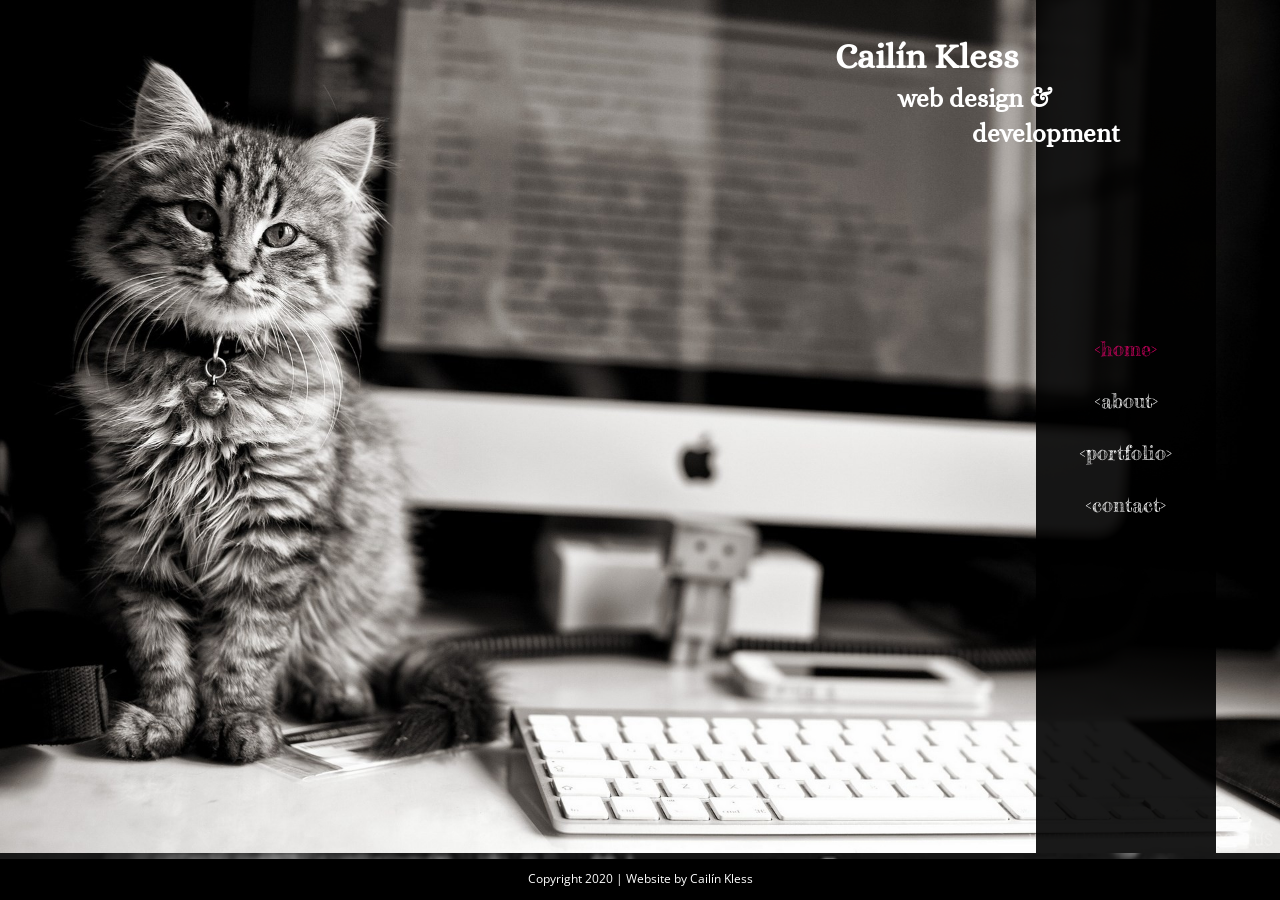
==== index.html @ 2bba6d08 "Mobile version mostly complete" ====
<!doctype html>
<html class="no-js" lang="">

<head>
  <meta charset="utf-8">
  <title></title>
  <meta name="description" content="">
  <meta name="viewport" content="width=device-width, initial-scale=1">

  <meta property="og:title" content="">
  <meta property="og:type" content="">
  <meta property="og:url" content="">
  <meta property="og:image" content="">

  <link rel="manifest" href="site.webmanifest">
  <link rel="apple-touch-icon" href="icon.png">
  <!-- Place favicon.ico in the root directory -->

  <link href="https://fonts.googleapis.com/css2?family=Alice&family=Fredericka+the+Great&family=Open+Sans:ital,wght@0,300;0,400;0,600;0,700;0,800;1,300;1,400;1,600;1,700;1,800&display=swap" rel="stylesheet">
  <link rel="stylesheet" href="css/normalize.css">
  <link rel="stylesheet" href="css/main.css">

  <meta name="theme-color" content="#fafafa">
</head>

<body>

  <!-- Add your site or application content here -->
<div class="wrapper">

<div class="main-content">

<div class="top-section">
  <nav>
    <ul>
      <li><a href="index.html" id="home-button" class="active-page">&lt;home&gt;</a></li>
      <li><a href="about/index.html" id="about-button">&lt;about&gt;</a></li>
      <li><a href="portfolio/index.html" id="portfolio-button">&lt;portfolio&gt;</a></li>
      <li><a href="contact/index.html" id="contact-button">&lt;contact&gt;</a></li>
    </ul>
  </nav>
</div>

<div id="landscape-header"class="slogan">
<h1>Cail&iacute;n Kless</h1>
<h2 class="line1">web design &amp;</h2>
<h2 class="line2">development</h2>
</div>

<header>
  <div class="slogan">
  <h1>Cail&iacute;n Kless</h1>
  <h2 class="line1">web design &amp;</h2>
  <h2 class="line2">development</h2>
  </div>
</header>

</div>

<div class="bottom-section">
  <copyright>
    <p>Copyright 2020 | Website by Cail&iacute;n Kless</p>
  </copyright>
</div>

</div>


  <script src="js/vendor/modernizr-3.11.2.min.js"></script>
  <script src="js/plugins.js"></script>
  <script src="js/main.js"></script>

  <!-- Google Analytics: change UA-XXXXX-Y to be your site's ID. -->
  <script>
    window.ga = function () { ga.q.push(arguments) }; ga.q = []; ga.l = +new Date;
    ga('create', 'UA-XXXXX-Y', 'auto'); ga('set', 'anonymizeIp', true); ga('set', 'transport', 'beacon'); ga('send', 'pageview')
  </script>
  <script src="https://www.google-analytics.com/analytics.js" async></script>
</body>

</html>
---- css/main.css ----
/*! HTML5 Boilerplate v8.0.0 | MIT License | https://html5boilerplate.com/ */

/* main.css 2.1.0 | MIT License | https://github.com/h5bp/main.css#readme */
/*
 * What follows is the result of much research on cross-browser styling.
 * Credit left inline and big thanks to Nicolas Gallagher, Jonathan Neal,
 * Kroc Camen, and the H5BP dev community and team.
 */

/* ==========================================================================
   Base styles: opinionated defaults
   ========================================================================== */

html {
  color: #222;
  font-size: 1em;
  line-height: 1.4;
}

/*
 * Remove text-shadow in selection highlight:
 * https://twitter.com/miketaylr/status/12228805301
 *
 * Vendor-prefixed and regular ::selection selectors cannot be combined:
 * https://stackoverflow.com/a/16982510/7133471
 *
 * Customize the background color to match your design.
 */

::-moz-selection {
  background: #b3d4fc;
  text-shadow: none;
}

::selection {
  background: #b3d4fc;
  text-shadow: none;
}

/*
 * A better looking default horizontal rule
 */

hr {
  display: block;
  height: 1px;
  border: 0;
  border-top: 1px solid #ccc;
  margin: 1em 0;
  padding: 0;
}

/*
 * Remove the gap between audio, canvas, iframes,
 * images, videos and the bottom of their containers:
 * https://github.com/h5bp/html5-boilerplate/issues/440
 */

audio,
canvas,
iframe,
img,
svg,
video {
  vertical-align: middle;
}

/*
 * Remove default fieldset styles.
 */

fieldset {
  border: 0;
  margin: 0;
  padding: 0;
}

/*
 * Allow only vertical resizing of textareas.
 */

textarea {
  resize: vertical;
}

/* ==========================================================================
   Author's custom styles
   ========================================================================== */

/*** Homescreen Styles ***/

html,
body {
  color: #ffffff;
  height: 100%;
}

.wrapper {
  display: flex;
  flex-flow: column;
  height: 100%;
  background-color: #000000;
  position: relative;
}

.main-content {
  flex: 0 1 auto;
}

.top-section {
  display: flex;
  flex-flow: row;
  flex-wrap: wrap-reverse;
  background: url('../img/toppng.com-black-and-white-cat-computer-keyboard-wallpaper-1920x1280.jpg') center no-repeat;
  background-size: cover;
  height: 0;
  padding-top: 66.66%;/*56.25%; /* (img-height / img-width * container-width) */
                /* (1280 / 1920 * 100) */
  position: relative;
}

nav {
  background-color: rgba(0, 0, 0, 0.9);
  position: absolute;
  right: 5%;
  height: 100%;
  display: flex;
  flex-direction: column;
  justify-content: space-around;
  padding-left: 1.75em;
  padding-right: 1.75em;
}

nav ul {
  list-style-type: none;
  margin: 0;
  padding-top: 1.5em;
  padding-left: 1em;
  padding-right: 1em;
  display: flex;
  flex-direction: column;
  align-items: center;
}

nav ul li {
  padding-bottom: 1.5em;
}

nav ul li a {
  font-family: 'Fredericka the Great', cursive;
  font-size: 20px;
  text-decoration: none;
  color: #ffffff;
}

#home-button:hover,
#home-button:active,
#home-button.active-page {
  color: #E6006B;
}

#about-button:hover,
#about-button:active,
#about-button.active-page {
  color: #D16515;
}

#portfolio-button:hover,
#portfolio-button:active,
#portfolio-button.active-page {
  color: #8F75D1;
}

#contact-button:hover,
#contact-button:active,
#contact-button.active-page {
  color: #43C4D1;
}

#landscape-header {
  font-family: 'Alice', serif;
  margin: 0;
  position: absolute;
  top: 2em;
  right: 10em;
}

header {
  background-color: #000000;
  font-family: 'Alice', serif;
  margin: 0;
  display: flex;
  flex-direction: row;
  align-items: center;
  justify-content: center;
}

h1 {
  font-size: 35px;
  margin: 0;
}

h2 {
  font-size: 25px;
  margin: 0;
}

h3 {
  font-family: 'Fredericka the Great', cursive;
  font-size: 26px;
}

h4 {
  font-family: 'Fredericka the Great', cursive;
  font-size: 20px;
}

p {
  font-family: 'Open Sans', sans-serif;
}

.slogan {
  margin-top: 3em;
  margin-bottom: 3em;
}

.line1 {
  padding-left: 2.5em;
}

.line2 {
  padding-left: 5.5em;
}

.bottom-section {
  display: flex;
  flex-flow: row;
  flex-wrap: wrap;
  align-items: center;
  justify-content: center;
  background: url('../img/codebw.jpg') center no-repeat gray;
  background-size: cover;
  flex: 1 1 auto;
  position: relative;
}

copyright {
  font-size: 12px;
  position: absolute;
  bottom: 0;
  width: 100%;
  background-color: #000000;
  text-align: center;
}

/*** About Screen Styles ***/

#about {
  background-color: rgba(0, 0, 0, 0.95);
  width: 90%;
  padding-top: 1em;
  padding-bottom: 3em;
  margin-top: -1px;
}

#about h3 {
  color: #D16515;
}

#about p {
  font-size: 18px;
  text-align: justify;
}

.about-section {
  padding-left: 1em;
  padding-right: 1em;
  padding-bottom: 0.25em;
}

/*** Portfolio Screen Styles ***/

#portfolio {
  background-color: rgba(0, 0, 0, 0.95);
  width: 90%;
  padding-top: 1em;
  padding-bottom: 3em;
  margin-top: -1px;
}

#portfolio h3 {
  color: #8F75D1;
  margin-bottom: 0.5em;
}

#portfolio p {
  font-size: 14px;
  text-align: center;
}

#portfolio h3,
.portfolio-item {
  padding-left: 1em;
  padding-right: 1em;
}

.portfolio-item {
  padding-bottom: 1em;
  display: flex;
  flex-direction: column;
  align-items: center;
}

#portfolio a {
  display: flex;
  flex-direction: column;
  align-items: center;
}

#portfolio a:hover {
  color: #8F75D1;
  opacity: 0.5;
}

#portfolio img {
  width: 90%;
  border: solid white 5px;
  border-radius: 5px;
}

/*** Contact Screen Styles ***/

#contact {
  background-color: rgba(0, 0, 0, 0.95);
  width: 90%;
  padding-top: 1em;
  padding-bottom: 3em;
  margin-top: -1px;
}

#contact h3 {
  color: #43C4D1;
  font-size: 22px;
  padding-left: 1em;
}

#contact h3,
.contact-section {
  padding-right: 1em;
  padding-bottom: 0.25em;
}

.contact-section {
  padding-left: 2.5em;
}

address p {
  font-family: 'Alice', serif;
  font-size: 16px;
  font-style: normal;
}

#contact a {
  text-decoration: none;
  color: #ffffff;
}

#contact a:hover {
  color: #43C4D1;
  opacity: 0.5;
}


/* ==========================================================================
   Helper classes
   ========================================================================== */

/*
 * Hide visually and from screen readers
 */

.hidden,
[hidden] {
  display: none !important;
}

/*
 * Hide only visually, but have it available for screen readers:
 * https://snook.ca/archives/html_and_css/hiding-content-for-accessibility
 *
 * 1. For long content, line feeds are not interpreted as spaces and small width
 *    causes content to wrap 1 word per line:
 *    https://medium.com/@jessebeach/beware-smushed-off-screen-accessible-text-5952a4c2cbfe
 */

.sr-only {
  border: 0;
  clip: rect(0, 0, 0, 0);
  height: 1px;
  margin: -1px;
  overflow: hidden;
  padding: 0;
  position: absolute;
  white-space: nowrap;
  width: 1px;
  /* 1 */
}

/*
 * Extends the .sr-only class to allow the element
 * to be focusable when navigated to via the keyboard:
 * https://www.drupal.org/node/897638
 */

.sr-only.focusable:active,
.sr-only.focusable:focus {
  clip: auto;
  height: auto;
  margin: 0;
  overflow: visible;
  position: static;
  white-space: inherit;
  width: auto;
}

/*
 * Hide visually and from screen readers, but maintain layout
 */

.invisible {
  visibility: hidden;
}

/*
 * Clearfix: contain floats
 *
 * For modern browsers
 * 1. The space content is one way to avoid an Opera bug when the
 *    `contenteditable` attribute is included anywhere else in the document.
 *    Otherwise it causes space to appear at the top and bottom of elements
 *    that receive the `clearfix` class.
 * 2. The use of `table` rather than `block` is only necessary if using
 *    `:before` to contain the top-margins of child elements.
 */

.clearfix::before,
.clearfix::after {
  content: " ";
  display: table;
}

.clearfix::after {
  clear: both;
}

/* ==========================================================================
   EXAMPLE Media Queries for Responsive Design.
   These examples override the primary ('mobile first') styles.
   Modify as content requires.
   ========================================================================== */

   @media screen and (orientation:portrait) {
     #landscape-header {
       display: none;
     }
}
   @media screen and (orientation:landscape) {
     header {
       display: none;
     }

     .top-section {
       height: fit-content(100%);
     }

   }


@media print,
  (-webkit-min-device-pixel-ratio: 1.25),
  (min-resolution: 1.25dppx),
  (min-resolution: 120dpi) {
  /* Style adjustments for high resolution devices */
}

/* ==========================================================================
   Print styles.
   Inlined to avoid the additional HTTP request:
   https://www.phpied.com/delay-loading-your-print-css/
   ========================================================================== */

@media print {
  *,
  *::before,
  *::after {
    background: #fff !important;
    color: #000 !important;
    /* Black prints faster */
    box-shadow: none !important;
    text-shadow: none !important;
  }

  a,
  a:visited {
    text-decoration: underline;
  }

  a[href]::after {
    content: " (" attr(href) ")";
  }

  abbr[title]::after {
    content: " (" attr(title) ")";
  }

  /*
   * Don't show links that are fragment identifiers,
   * or use the `javascript:` pseudo protocol
   */
  a[href^="#"]::after,
  a[href^="javascript:"]::after {
    content: "";
  }

  pre {
    white-space: pre-wrap !important;
  }

  pre,
  blockquote {
    border: 1px solid #999;
    page-break-inside: avoid;
  }

  /*
   * Printing Tables:
   * https://web.archive.org/web/20180815150934/http://css-discuss.incutio.com/wiki/Printing_Tables
   */
  thead {
    display: table-header-group;
  }

  tr,
  img {
    page-break-inside: avoid;
  }

  p,
  h2,
  h3 {
    orphans: 3;
    widows: 3;
  }

  h2,
  h3 {
    page-break-after: avoid;
  }
}
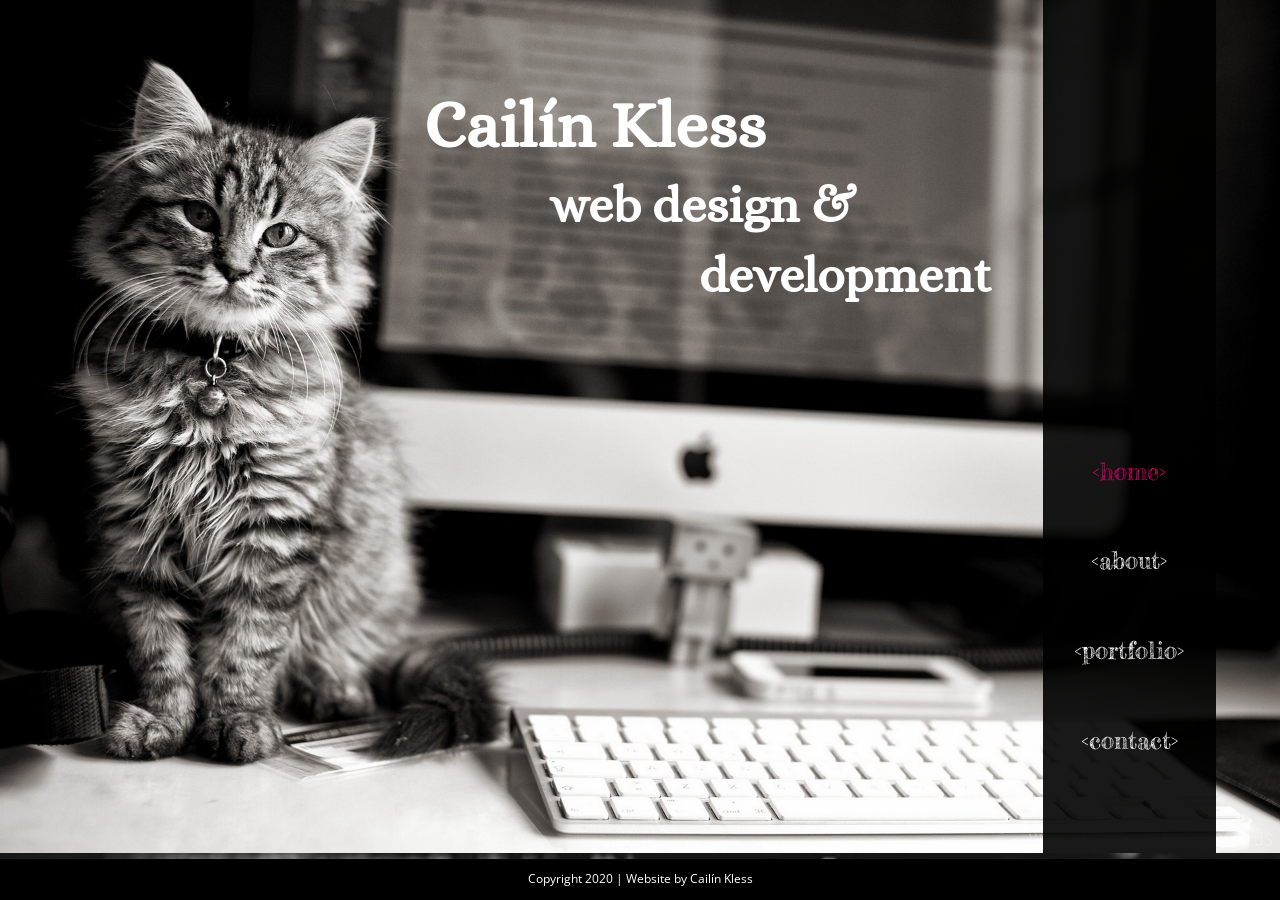
==== commit 23eb26b8: "Added desktop styles" ====
--- a/index.html
+++ b/index.html
@@ -31,6 +31,7 @@
 <div class="main-content">
 
 <div class="top-section">
+
   <nav>
     <ul>
       <li><a href="index.html" id="home-button" class="active-page">&lt;home&gt;</a></li>
--- a/css/main.css
+++ b/css/main.css
@@ -105,6 +105,7 @@
 
 .main-content {
   flex: 0 1 auto;
+  position: relative;
 }
 
 .top-section {
@@ -182,7 +183,7 @@
   margin: 0;
   position: absolute;
   top: 2em;
-  right: 10em;
+  right: 10.5em;
 }
 
 header {
@@ -213,6 +214,7 @@
 h4 {
   font-family: 'Fredericka the Great', cursive;
   font-size: 20px;
+  margin-bottom: 0;
 }
 
 p {
@@ -263,19 +265,98 @@
   margin-top: -1px;
 }
 
-#about h3 {
+#landscape-about,
+#landscape-portfolio {
+  position: absolute;
+  left: 0;
+  bottom: 5%;
+  display: flex;
+  flex-direction: row;
+  align-items: flex-start;
+  background-color: rgba(0, 0, 0, 0.9);
+  padding-bottom: 1.5em;
+  padding-top: 0.5em;
+  padding-left: 2em;
+  height: 45%;
+}
+
+#landscape-contact {
+  position: absolute;
+  left: 0;
+  bottom: 5%;
+  display: flex;
+  flex-direction: row;
+  align-items: flex-start;
+  background-color: rgba(0, 0, 0, 0.9);
+  padding-bottom: 1.5em;
+  padding-top: 0.5em;
+  padding-left: 2em;
+  height: 41.5%;
+}
+
+#landscape-portfolio,
+#landscape-contact {
+  flex-wrap: wrap;
+}
+
+#landscape-portfolio a img {
+  width: 100%;
+  border: solid white 5px;
+  border-radius: 5px;
+}
+
+#about h3,
+#landscape-about h3 {
   color: #D16515;
+}
+
+#about p,
+#landscape-about p {
+  text-align: justify;
 }
 
 #about p {
   font-size: 18px;
-  text-align: justify;
+}
+
+#landscape-about h3,
+#landscape-portfolio h3,
+#landscape-contact h3 {
+  font-size: 1.5em;
+}
+
+#landscape-portfolio h3,
+#landscape-contact h3 {
+  width: 100%;
+  padding-left: 2em;
 }
 
 .about-section {
   padding-left: 1em;
   padding-right: 1em;
   padding-bottom: 0.25em;
+}
+
+#landscape-about .about-section,
+#landscape-portfolio .portfolio-item,
+#landscape-contact .contact-section {
+  width: 33%;
+  display: flex;
+  flex-direction: row;
+  flex-wrap: wrap;
+  padding-left: 3em;
+}
+
+#about-wrapper.main-content {
+  flex: auto;
+}
+
+#about-wrapper.bottom-section {
+  flex: auto;
+}
+
+copyright.content-page {
+  position: relative;
 }
 
 /*** Portfolio Screen Styles ***/
@@ -288,9 +369,13 @@
   margin-top: -1px;
 }
 
-#portfolio h3 {
+#portfolio h3,{
   color: #8F75D1;
   margin-bottom: 0.5em;
+}
+
+#landscape-portfolio h3 {
+  color: #8F75D1;
 }
 
 #portfolio p {
@@ -338,36 +423,86 @@
   margin-top: -1px;
 }
 
+#landscape-contact {
+  width: 100%;
+  padding-top: 1em;
+  padding-bottom: 3em;
+}
+
 #contact h3 {
   color: #43C4D1;
   font-size: 22px;
   padding-left: 1em;
 }
 
+#landscape-contact h3 {
+  color: #43C4D1;
+}
+
 #contact h3,
+#landscape-contact h3,
 .contact-section {
   padding-right: 1em;
   padding-bottom: 0.25em;
 }
 
+#landscape-contact h4 {
+    width: 100%;
+    font-size: 24px;
+}
+
+#landscape-contact .email {
+  padding-left: 8em;
+}
+
+#landscape-contact .social {
+  padding-left: 4.5em;
+}
+
 .contact-section {
-  padding-left: 2.5em;
+  padding-left: 1.5em;
 }
 
 address p {
   font-family: 'Alice', serif;
-  font-size: 16px;
+  font-size: 1.25em;
   font-style: normal;
-}
-
-#contact a {
+  padding-top: 0.25em;
+}
+
+#landscape-contact address p {
+  font-size: 1.5em;
+}
+
+#contact a,
+#landscape-contact a {
   text-decoration: none;
   color: #ffffff;
 }
 
-#contact a:hover {
+#contact a:hover,
+#landscape-contact a:hover {
   color: #43C4D1;
   opacity: 0.5;
+}
+
+#contact address i,
+#landscape-contact address i {
+  padding-right: 0.5em
+}
+
+#contact .social,
+#landscape-contact .social {
+  font-size: 2em;
+}
+
+.social-icons {
+  margin: 24px 0;
+  padding-top: 6px;
+  display: flex;
+  flex-flow: row wrap;
+  align-items: center;
+  justify-content: space-evenly;
 }
 
 
@@ -463,17 +598,122 @@
      #landscape-header {
        display: none;
      }
-}
+
+     #landscape-about {
+       display: none;
+     }
+
+     #landscape-portfolio {
+       display:none;
+     }
+
+     #landscape-contact {
+       display: none;
+     }
+
+   }
+
+   @media screen and (max-width: 1199px) {
+     #landscape-about {
+       display: none;
+     }
+
+     #landscape-portfolio {
+       display: none;
+     }
+
+     #landscape-header {
+       display: none;
+     }
+
+     #landscape-contact {
+       display: none;
+     }
+
+   }
+
    @media screen and (orientation:landscape) {
-     header {
-       display: none;
-     }
-
-     .top-section {
-       height: fit-content(100%);
-     }
-
-   }
+     }
+     nav {
+       padding-left: 0;
+       padding-right: 0;
+     }
+
+}
+
+@media screen and (orientation: landscape) and (min-width: 768px) {
+
+    nav {
+      justify-content: flex-end;
+    }
+
+    nav ul {
+      padding-left: 1.5em;
+      padding-right: 1.5em;
+      margin-bottom: 0.5em;
+    }
+
+    nav ul li {
+      padding-bottom: 2.5em;
+    }
+
+    #about .about-section {
+      padding-left: 3em;
+      padding-right: 3em;
+    }
+
+}
+
+@media only screen and (orientation: landscape) and (min-width: 1200px) {
+
+  header {
+    display: none;
+  }
+
+  #landscape-header {
+    top: 5em;
+    right: 18em;
+  }
+
+  #landscape-header h1 {
+    font-size: 65px;
+  }
+
+  #landscape-header h2 {
+    font-size: 50px;
+  }
+
+  #about {
+    display: none;
+  }
+
+  #portfolio {
+    display: none;
+  }
+
+  #contact {
+    display: none;
+  }
+
+  nav {
+    justify-content: flex-end;
+  }
+
+  nav ul {
+    padding-left: 2em;
+    padding-right: 2em;
+    margin-bottom: 2.5em;
+  }
+
+  nav ul li {
+    padding-bottom: 3.5em;
+  }
+
+  nav ul li a {
+    font-size: 1.5em;
+  }
+
+}
 
 
 @media print,
